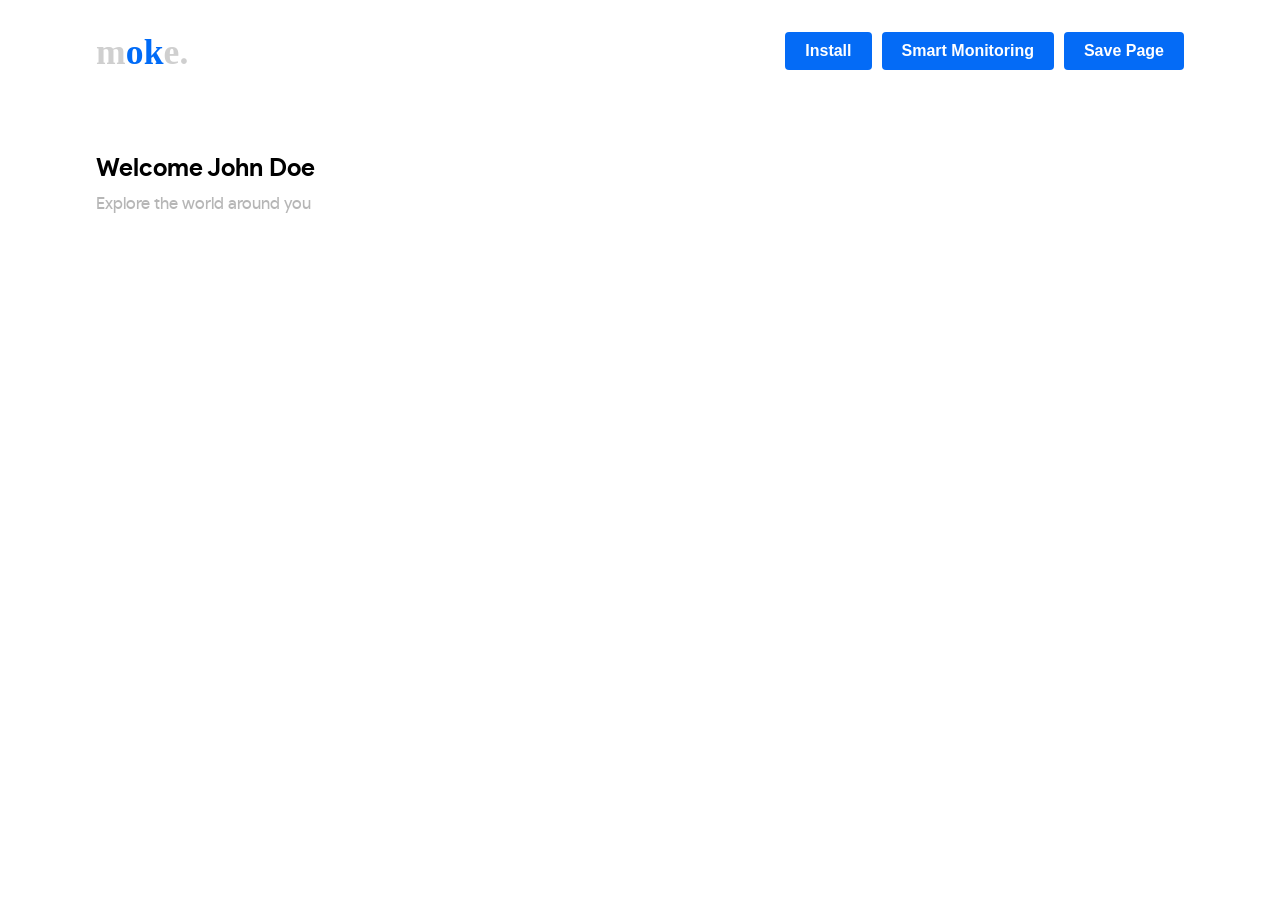
==== index.html @ 8630b496 "Initial commit" ====
<!doctype html>
<html lang="en">
  <head>
    <meta charset="UTF-8" />
    <meta name="theme-color" content="#ffffff" />
    <title>Travel</title>
    <link
      rel="shortcut icon"
      href="images/icons/icon-48x48.png"
      type="image/x-icon"
    />
    <link rel="stylesheet" href="css/style.css" type="text/css" />
    <meta name="viewport" content="width=device-width, initial-scale=1.0" />
    <meta property="og:image" content="" />
    <meta name="description" content="" />
    <meta name="keywords" content="" />
    <link rel="manifest" href="./manifest.json" />
  </head>
  <body>
    <section class="wrapper">
      <header>
        <div class="left">
          <h1>
            <a href="index.html"><img src="images/logo.svg" alt="Image" /></a>
          </h1>
        </div>
        <div class="right">
          <button class="button" id="install-button">Install</button>
          <button class="button" onclick="window.location.href = 'smart.html'">
            Smart Monitoring
          </button>
          <button class="button" id="save-page">Save Page</button>
          <!-- <form>
            <img src="images/search.svg" alt="Image" />
            <input type="search" placeholder="Search.." />
          </form> -->
        </div>
      </header>
      <div class="head">
        <h2>Welcome John Doe</h2>
        <p>Explore the world around you</p>
        <ul></ul>
      </div>
      <div class="items"></div>
    </section>

    <script src="js/jquery-3.7.1.min.js"></script>
    <script src="js/script.js"></script>
    <script src="js/smart.js"></script>
    <script>
      let save_button = document.getElementById("save-page");
      save_button.addEventListener("click", (event) => {
        if ("caches" in window) {
          caches.open("user-saved").then((cache) => {
            cache.add("https://traveller.talrop.works/api/v1/places/");
            cache.add(
              "https://traveller.talrop.works/api/v1/places/categories/",
            );
          });
          caches.open("save-page").then((cache) => {
            $.ajax({
              url: "https://traveller.talrop.works/api/v1/places/categories/",
              success: function (response) {
                let categories = response.data;
                let images = categories.map((category) => category.image);

                images.forEach((image) => {
                  fetch(image, { mode: "no-cors" })
                    .then((response) => {
                      if (response) {
                        return cache.put(image, response);
                      }
                      throw new Error("Network response was not ok.");
                    })
                    .catch((error) => {
                      console.error(
                        `Failed to fetch and cache image (${image}):`,
                        error,
                      );
                    });
                });
              },
              error: function (error) {
                console.error("Error fetching categories:", error);
              },
            });
            $.ajax({
              url: "https://traveller.talrop.works/api/v1/places/",
              success: function (response) {
                let places = response.data;
                let images = places.map((place) => place.image);

                images.forEach((image) => {
                  fetch(image, { mode: "no-cors" })
                    .then((response) => {
                      if (response) {
                        return cache.put(image, response);
                      }
                      throw new Error("Network response was not ok.");
                    })
                    .catch((error) => {
                      console.error(
                        `Failed to fetch and cache image (${image}):`,
                        error,
                      );
                    });
                });
              },
              error: function (error) {
                console.error("Error fetching places :", error);
              },
            });
          });
        } else {
          console.error("Caches API not available in this browser.");
        }
      });
    </script>
  </body>
</html>
---- css/style.css ----
* {
  margin: 0;
  padding: 0;
  border: 0;
  vertical-align: baseline;
  background: transparent;
  font-weight: normal;
  text-decoration: none;
  outline: none;
  -webkit-box-sizing: border-box;
  -moz-box-sizing: border-box;
  box-sizing: border-box;
}
ol,
ul {
  list-style: none;
}
del {
  text-decoration: line-through;
}
@font-face {
  font-family: "product_sans_bold";
  src:
    url("../fonts/product_sans_bold-webfont.woff2") format("woff2"),
    url("../fonts/product_sans_bold-webfont.woff") format("woff");
  font-weight: normal;
  font-style: normal;
}
@font-face {
  font-family: "product_sans_regular";
  src:
    url("../fonts/product_sans_regular-webfont.woff2") format("woff2"),
    url("../fonts/product_sans_regular-webfont.woff") format("woff");
  font-weight: normal;
  font-style: normal;
}

body {
  font-family: "product_sans_bold", Arial, Helvetica, sans-serif;
  font-size: 16px;
  color: #1c2c40;
  overflow-x: hidden;
  min-width: 320px;
  font-weight: 400;
}
input,
textarea,
select {
  font-family: "product_sans_regular", Arial, Helvetica, sans-serif;
  font-weight: 400;
}

a {
  color: #707070;
  font-family: "product_sans_regular", sans-serif;
  font-weight: 500;
  font-size: 18px;
}
a.button {
  font-size: 16px;
}
a:hover,
.submit:hover {
  filter: alpha(opacity = 85);
  -moz-opacity: 0.85;
  -khtml-opacity: 0.85;
  opacity: 0.85;
}
.thumb {
  display: block;
}
.thumb img {
  display: block;
  width: 100%;
}
p {
  line-height: 30px;
  font-size: 17px;
  font-weight: 400;
  color: #707070;
  font-family: "product_sans_regular", sans-serif;
}
.hidden {
  display: none;
}
br.clear {
  clear: both;
  line-height: 0;
}
.wrapper {
  width: 85%;
  margin: 0 auto;
  max-width: 1400px;
}
header {
  display: flex;
  justify-content: space-between;
  align-items: center;
  padding-top: 30px;
}
header .left {
}
header .left h1 {
  width: 100px;
}
header .left h1 a {
  display: block;
  width: 100%;
}
header .left h1 a img {
  width: 100%;
  display: block;
}
header .right {
  display: flex;
  justify-content: flex-start;
  align-items: center;
  gap: 10px;
  flex-wrap: wrap;
}
/* header .right form {
  display: none;
  align-items: center;
  background-color: #efefef;
  padding: 10px;
  border-radius: 6px;
}
header .right .search form img {
  display: block;
  margin-right: 8px;
  width: 15px;
} */
header .right .button {
  background: rgb(4, 107, 246);
  padding: 10px 20px;
  color: white;
  font-size: 16px;
  border-radius: 4px;
  font-weight: bold;
  cursor: pointer;
  text-decoration: none;
  border: none;
  display: inline-flex;
  align-items: center;
  justify-content: center;
}
/* header .right .form input {
  color: #8d8d8d;
  font-size: 13px;
  opacity: 1;
} */
.head,
.main {
  margin-top: 83px;
}
.head h2 {
  color: black;
  font-weight: 600;
  font-size: 25px;
  margin-bottom: 8px;
}
.head p {
  opacity: 0.5;
  margin-bottom: 10px;
}
.head ul {
  display: flex;
  justify-content: left;
  align-items: center;
}
.head ul li.first {
  display: flex;
  justify-content: space-between;
  align-items: center;
  border: 2px solid #bfbfbf;
  border-radius: 30px;
  padding: 8px;
  margin-right: 13px;
}
.head ul li.first a {
  display: flex;
  align-items: center;
}
.head ul li.first:hover {
  border: 2px solid #4387ee;
}
.head ul li {
  display: flex;
  justify-content: space-between;
  align-items: center;
  border: 2px solid #bfbfbf;
  border-radius: 30px;
  padding-left: 1px;
  padding-right: 8px;
  margin-right: 13px;
}
.head ul li a {
  display: flex;
  align-items: center;
}
.head ul li:hover {
  border: 2px solid #4387ee;
}
.head ul li:last-child {
  margin-right: 0px;
}
.head ul li img.first {
  width: 15px;
  height: 15px;
  border-radius: 0%;
  margin-right: 8px;
}
.head ul li img.rest {
  width: 31px;
  height: 31px;
  border-radius: 50%;
  margin-right: 8px;
}
.head ul li span {
  color: #bfbfbf;
  opacity: 0.6;
  font-size: 13px;
}
.head ul li span:hover {
  color: #4387ee;
}
.items {
  display: grid;
  grid-template-columns: repeat(4, 1fr);
  grid-gap: 20px;
  margin-top: 30px;
}
.items .item {
  border-radius: 10px;
  overflow: hidden;
  padding-bottom: 10px;
}
.items .item:hover {
  box-shadow: 0 0 1.5rem rgb(191 191 191 / 70%);
}
.items .item .top {
}
.items .item .top img {
  display: block;
  width: 100%;
}
.items .item .middle {
  padding: 0px 10px;
  margin-bottom: 5px;
  margin-top: 10px;
}
.items .item .middle h3 {
  font-size: 15px;
  font-weight: 600;
  color: #000118;
}
.items .item .bottom {
  padding: 0px 10px;
  display: flex;
  justify-content: left;
  align-items: center;
}
.items .item .bottom img {
  width: 10px;
  display: block;
  margin-right: 8px;
}
.items .item .bottom span {
  font-size: 13px;
  color: #000118;
}
.main img.main-image {
  display: block;
  width: 70%;
  margin-bottom: 30px;
  margin-top: 30px;
}
ul.gallery-images {
  margin-top: 30px;
  display: flex;
  flex-wrap: wrap;
  justify-content: space-between;
  margin-bottom: -20px;
}
ul.gallery-images li {
  width: 31.5%;
  margin-bottom: 20px;
}
ul.gallery-images li img {
  display: block;
  width: 100%;
}
@media all and (max-width: 980px) {
  .items {
    grid-template-columns: repeat(3, 1fr);
  }
}
@media all and (max-width: 768px) {
  .wrapper .head ul {
    flex-wrap: wrap;
  }
  .wrapper .head ul li.first {
    margin-bottom: 10px;
  }
  .wrapper .head ul li {
    margin-bottom: 10px;
  }
  .items {
    grid-template-columns: repeat(2, 1fr);
  }
  header .right form {
    display: none !important;
  }
  header {
    flex-direction: column;
    align-items: center;
    gap: 15px;
  }

  header .right {
    width: 100%;
    justify-content: center;
    flex-wrap: wrap;
    gap: 10px;
  }

  header .right .button {
    margin-right: 0;
    padding: 10px 18px;
    font-size: 15px;
  }
}
@media all and (max-width: 480px) {
  .items {
    grid-template-columns: repeat(1, 1fr);
  }
  header .right form {
    display: none !important;
  }
  header {
    flex-direction: column;
    align-items: center;
    gap: 15px;
  }

  header .right {
    width: 100%;
    justify-content: center;
    flex-wrap: wrap;
    gap: 10px;
  }

  header .right .button {
    margin-right: 0;
    padding: 10px 18px;
    font-size: 15px;
  }
}
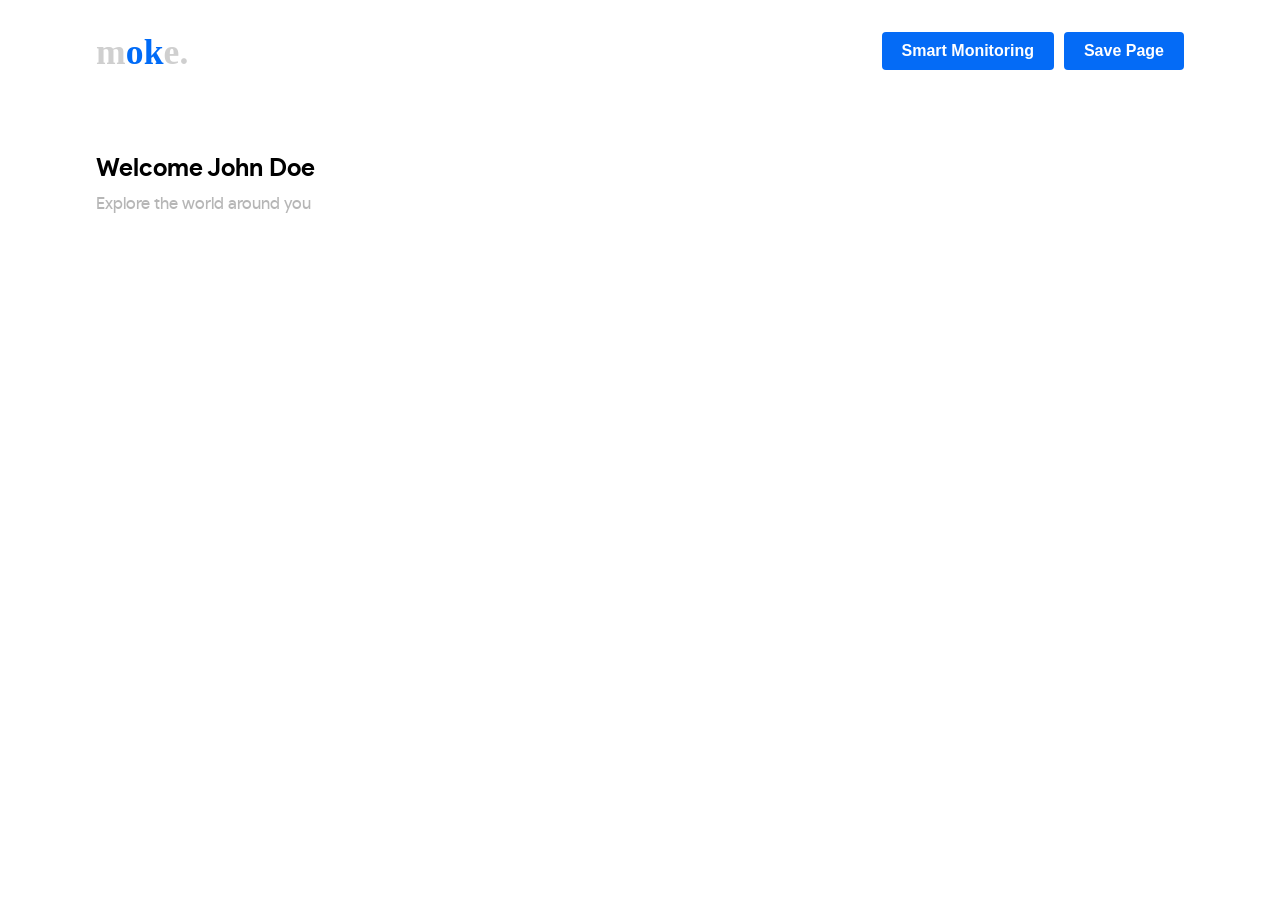
==== commit bd996d44: "Update index.html" ====
--- a/index.html
+++ b/index.html
@@ -25,7 +25,9 @@
           </h1>
         </div>
         <div class="right">
-          <button class="button" id="install-button">Install</button>
+          <button class="button" id="install-button" style="display:none">
+  Install
+</button>
           <button class="button" onclick="window.location.href = 'smart.html'">
             Smart Monitoring
           </button>
@@ -46,7 +48,6 @@
 
     <script src="js/jquery-3.7.1.min.js"></script>
     <script src="js/script.js"></script>
-    <script src="js/smart.js"></script>
     <script>
       let save_button = document.getElementById("save-page");
       save_button.addEventListener("click", (event) => {
